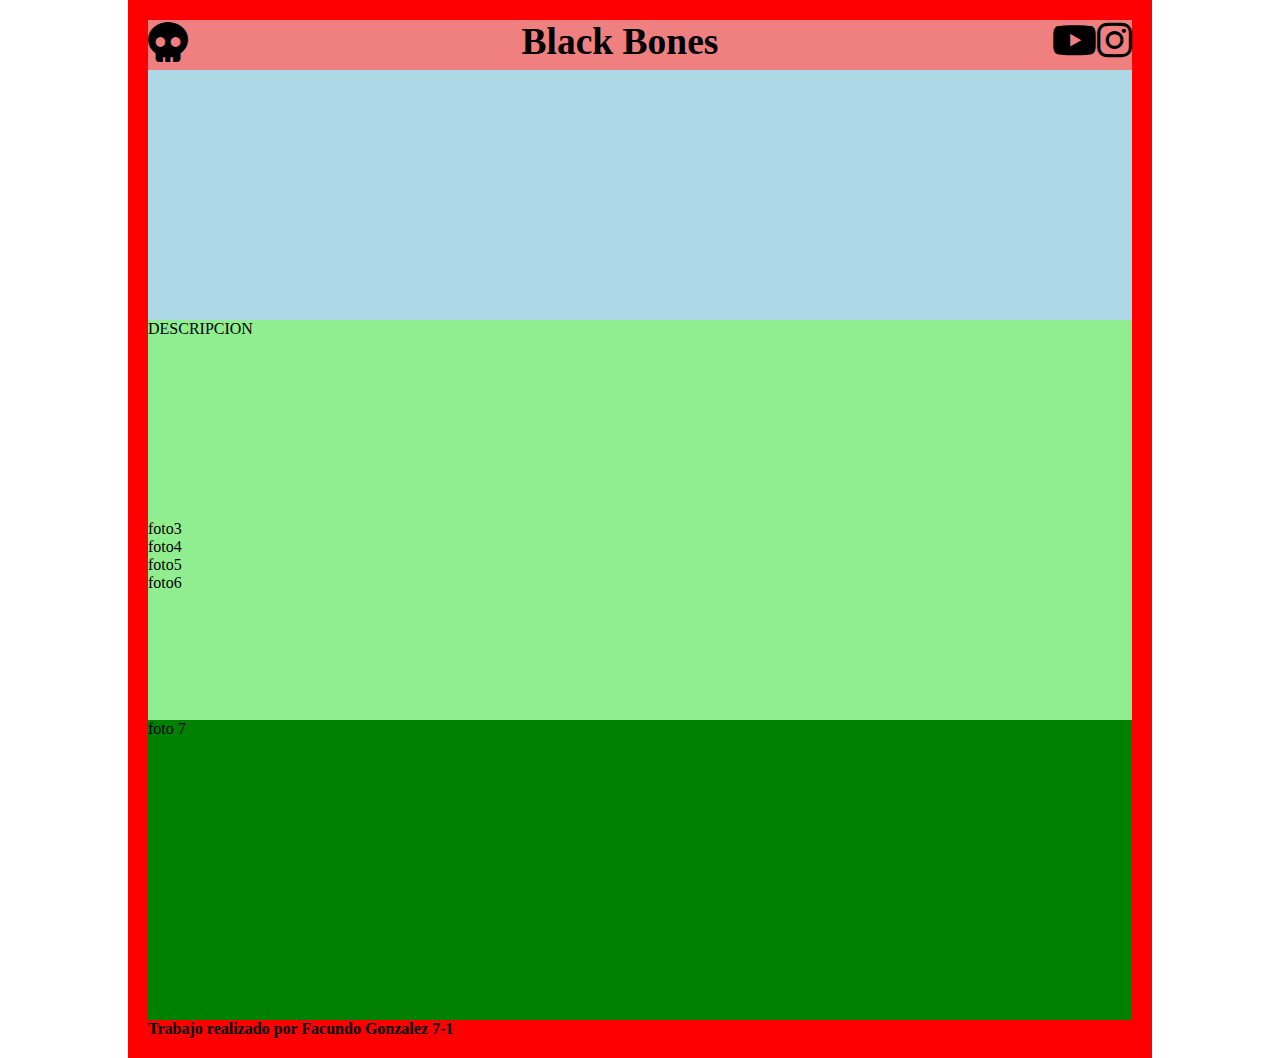
==== tp0_repaso.html @ a4b7c3df "mi primer commit" ====
<!DOCTYPE html>
<html lang="es">

<head>
    <meta charset="UTF-8">
    <meta name="viewport" content="width=device-width, initial-scale=1.0">
    <title>TP Repaso</title>

    <link href="https://fonts.googleapis.com/icon?family=Material+Icons+Outlined" rel="stylesheet">

    <link rel="stylesheet" href="https://cdnjs.cloudflare.com/ajax/libs/font-awesome/6.5.1/css/all.min.css" />

    <link rel="stylesheet" href="css/estilos.css">
    <link rel="stylesheet" href="css/normalizar.css">
</head>

<body>
    <div class="contenedor">
        <header>
            <div class="logo">
                <!-- <i class="material-icons-outlined">account_circle</i> -->
                <i class="fa-solid fa-skull"></i>
            </div>
            <h2>Black Bones</h2>
            <div class="botonera">
                <i class="fa-brands fa-youtube"></i>
                <i class="fa-brands fa-instagram"></i>
            </div>
        </header>
        
        <section class="banner">
            <div class="titulo">
            </div>
        </section>

        <section class="descrip">
            DESCRIPCION
        </section>

        <section class="productos dflexx">
            <div class="obra1">
                foto3
            </div>
            <div class="obra2">
                foto4
            </div>
            <div class="obra3">
                foto5
            </div>
            <div class="obra4">
                foto6
            </div>
        </section>

        <section class="staff h300 bgverde ">
            foto 7
        </section>

        <footer>
            <h4>Trabajo realizado por Facundo Gonzalez 7-1</h4>
        </footer>
    </div>
</body>

</html>
---- css/estilos.css ----
*{
  padding: 0; margin: 0; box-sizing: border-box;  
}
---- css/normalizar.css ----
.contenedor{
    margin: auto; /*para centrar*/
    width: 80%;
    min-height: 100vh; /*viewport-height*/
    background-color: red;
    /*overflow: hidden; todo lo que se desborda, lo corrige.

    overflow-y: scrool; permite que aquellos elementos que 
    desborden del contenedor puedan ser visualizados con la 
    barra de desplazamiento*/
    padding: 20px;
}

header{
    display: flex;
    justify-content: space-between;
    min-height: 50px;
    width: 100%;
    background-color: lightcoral;
    font-size: 25px;

    & .logo{
        color: black(36, 36, 36);
        font-size: 30pt;
    }

    & .botonera{
        display: flex;
        font-size: 30pt;
    }
}

.banner{
    width: 100%;
    height: 250px;
    background-color: lightblue;
}

.descrip{
    width: 100%;
    height: 200px;
    background-color: lightgreen;
}

.productos{
    width: 100%;
    height: 200px;
    background-color: lightgreen;
}

.staff{
    width: 100%;
    height: 250px;
    background-color: lightblue;
}



.h200{
    height: 200px;
}

.h300{
    height: 300px;
}

.bgrojo{
    background-color: red;
}

.bgverde{
    background-color: green;
}
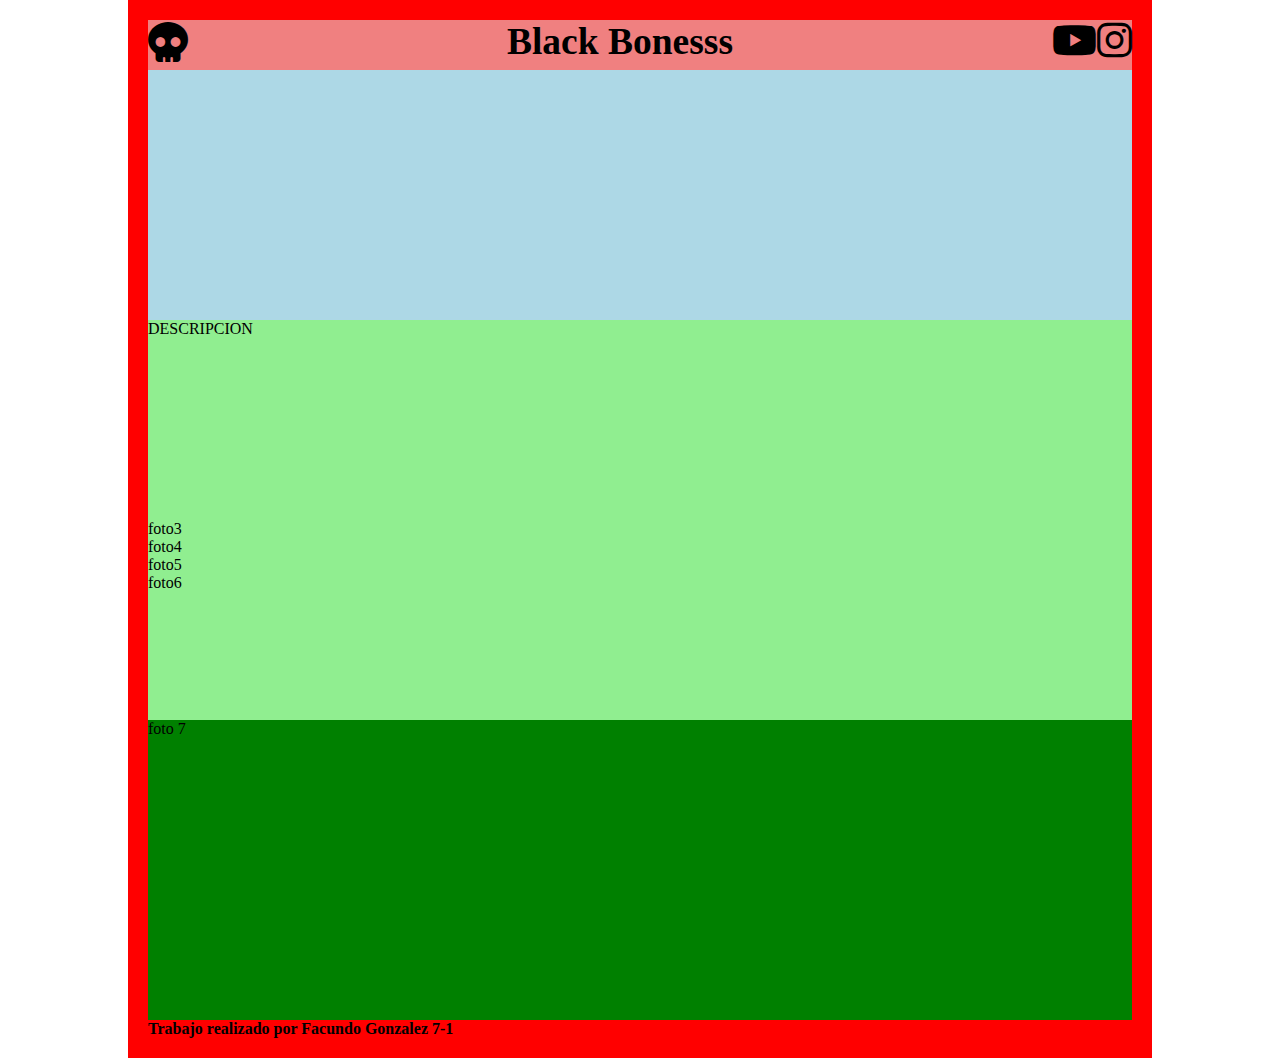
==== commit 23e13a01: "fdfd" ====
--- a/tp0_repaso.html
+++ b/tp0_repaso.html
@@ -21,7 +21,7 @@
                 <!-- <i class="material-icons-outlined">account_circle</i> -->
                 <i class="fa-solid fa-skull"></i>
             </div>
-            <h2>Black Bones</h2>
+            <h2>Black Bonesss</h2>
             <div class="botonera">
                 <i class="fa-brands fa-youtube"></i>
                 <i class="fa-brands fa-instagram"></i>
--- a/css/normalizar.css
+++ b/css/normalizar.css
@@ -32,6 +32,7 @@
 
 .banner{
     width: 100%;
+    text-align: center;
     height: 250px;
     background-color: lightblue;
 }
